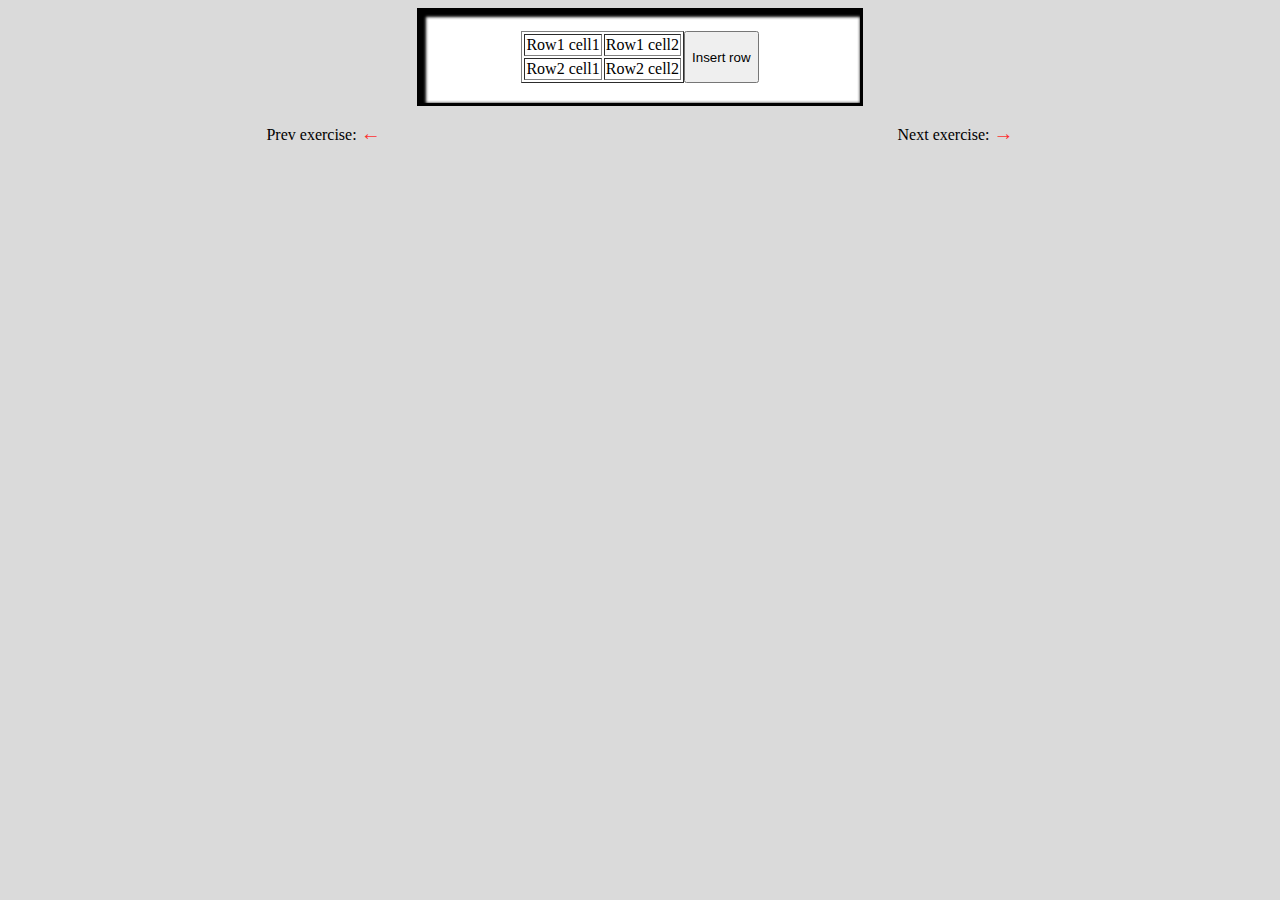
==== tasks/ex8/index.html @ ed556385 "6 задание 1.0.0 + навигацию по заданиям" ====
<!DOCTYPE html>
<html lang="en">
<head>
  <meta charset="UTF-8">
  <meta name="viewport" content="width=device-width, initial-scale=1.0">
  <link href="ex8.css" rel="stylesheet" type="text/css">
  <title>Задание №5</title>
</head>
<body>
  <main>
    <table id="sampleTable" border="1">
      <tr>
        <td>Row1 cell1</td> 
        <td>Row1 cell2</td>
      </tr>
      <tr>
        <td>Row2 cell1</td>
        <td>Row2 cell2</td>
      </tr>
      <tr class="hidden" style="display: none;">
        <td>Row3 cell1</td>
        <td>Row3 cell2</td>
      </tr> 
      <tr class="hidden" style="display: none;">
        <td>Row4 cell1</td>
        <td>Row4 cell2</td>
      </tr> 
    </table>
    <br>
    <input type="button" onclick="insert_Row()" value="Insert row">
  </main>
  <footer>
    <p class="prev_ex">Prev exercise:
      <a href="../ex7/index.html">←</a>
    </p>
    <p class="next_ex">Next exercise:
      <a href="../ex9/index.html">→</a>
    </p>
  </footer>
  <script src="ex8.js"></script>
</body>
</html>
---- tasks/ex8/ex8.css ----
main{
    max-width: 400px;
    padding: 20px;
    margin: 0 auto;
    display: flex;
    justify-content: center;
    border: 3px solid #000;
    background-color: #fff;
    box-shadow: inset 3px 3px 3px 3px #000000;
}
footer{
    display: flex;
    /* display: inline-block; */
    justify-content: space-around;
}
a{
    font-size: 20px;
    font-style: bold;
    color: #fd3232;
    text-decoration: none;
}
body{
    background-color: #dadada;
}
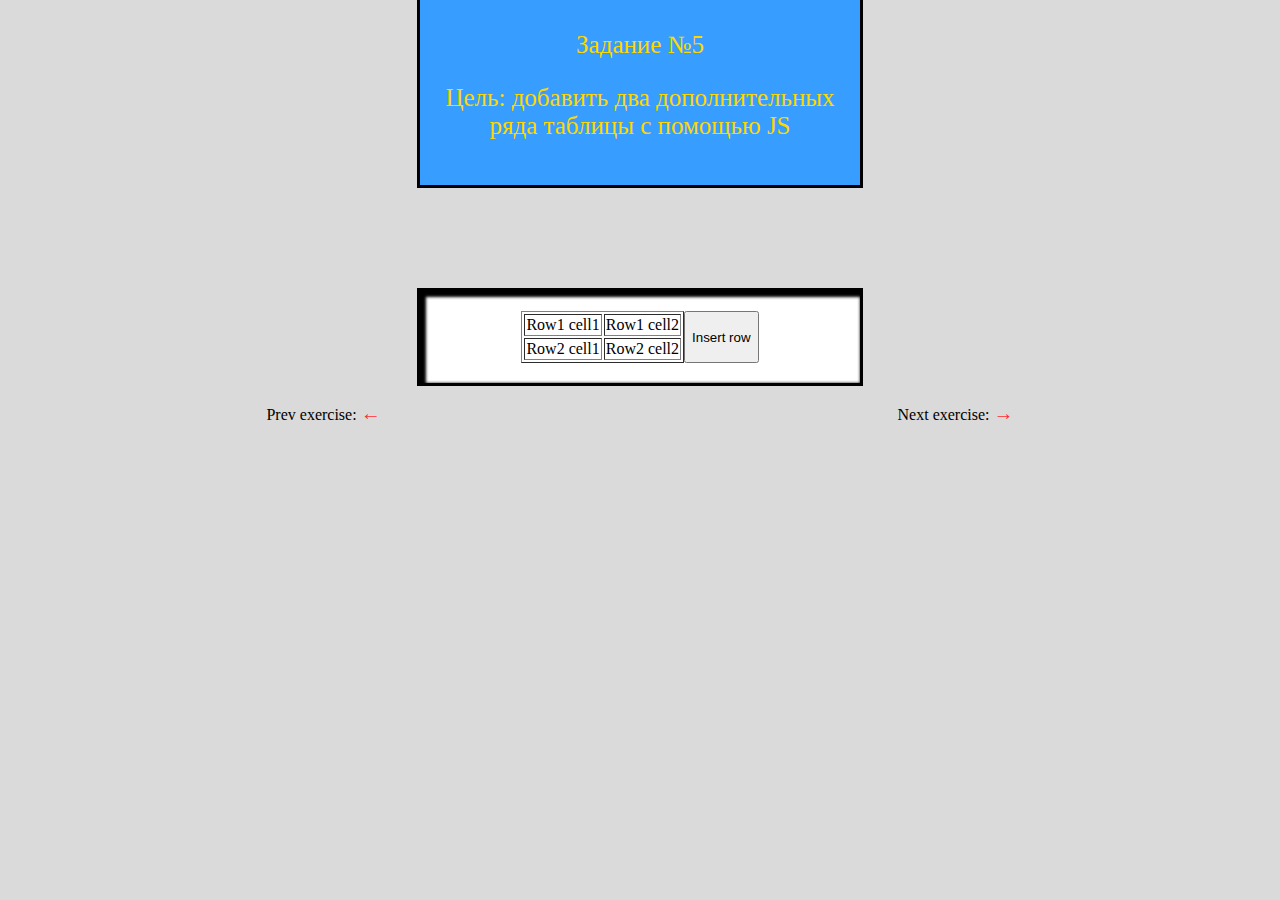
==== commit e6d16e5e: "что-то" ====
--- a/tasks/ex8/index.html
+++ b/tasks/ex8/index.html
@@ -6,6 +6,15 @@
   <link href="ex8.css" rel="stylesheet" type="text/css">
   <title>Задание №5</title>
 </head>
+<header>
+  <div class="header">
+    <p class="head_title">Задание №5</p>
+    <p class="mission">
+      Цель:
+        добавить два дополнительных ряда таблицы с помощью JS
+    </p>
+  </div>
+</header>
 <body>
   <main>
     <table id="sampleTable" border="1">
--- a/tasks/ex8/ex8.css
+++ b/tasks/ex8/ex8.css
@@ -21,4 +21,19 @@
 }
 body{
     background-color: #dadada;
+}
+header{
+    display: flex;
+    justify-content: center;
+}
+.header{
+    text-align: center;
+    font-size: 25px;
+    margin-bottom: 100px;
+    margin-top: -25px;
+    padding: 20px;
+    max-width: 400px;
+    border: 3px solid #000;
+    background-color: #379eff;
+    color: gold;
 }